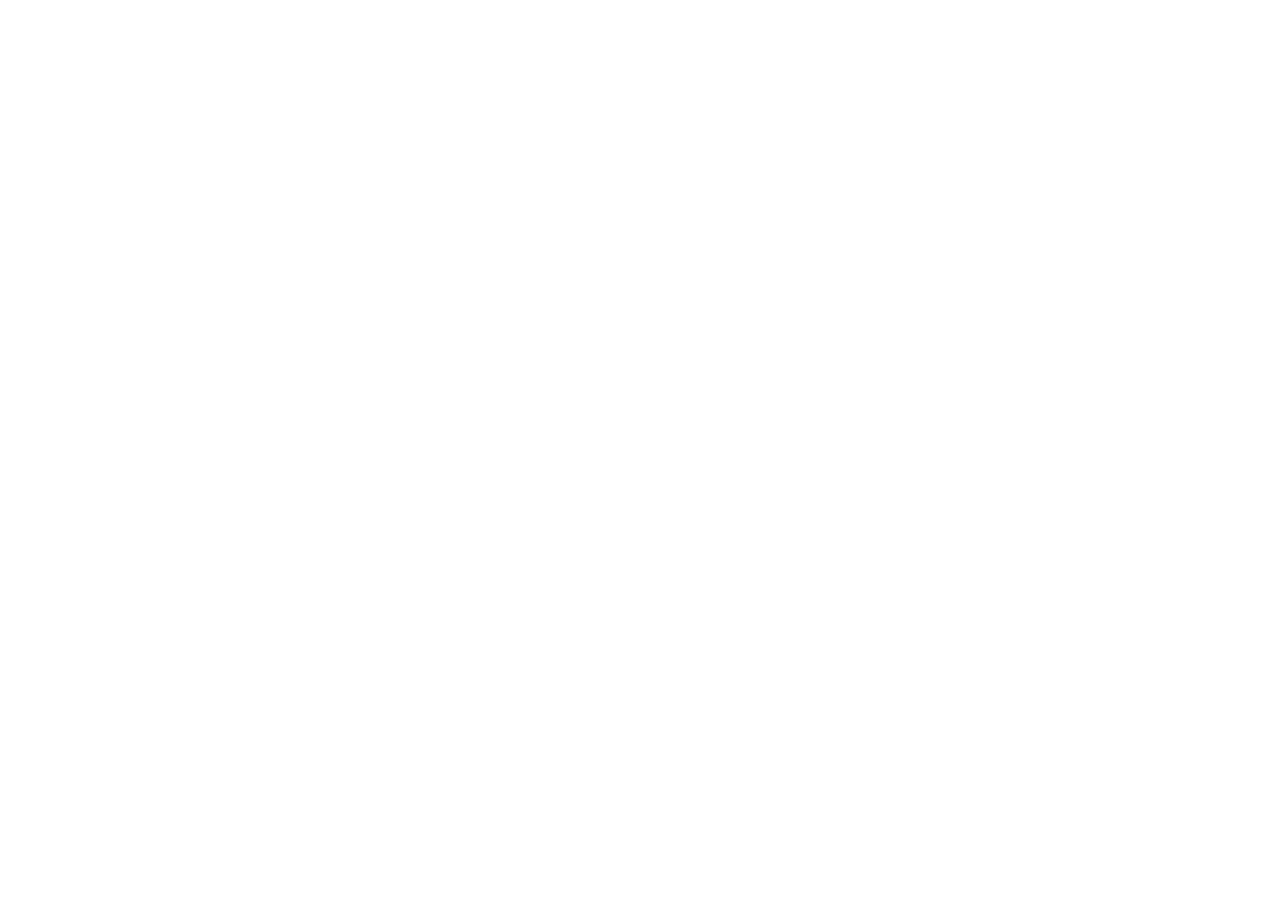
==== ajax/index.html @ 2873e3ad "Сделали разметку формы ввода" ====
<!DOCTYPE html>
<html lang="en">
<head>
    <meta charset="UTF-8">
    <meta http-equiv="X-UA-Compatible" content="IE=edge">
    <meta name="viewport" content="width=device-width, initial-scale=1.0">
    <title>Пример технологий AJAX</title>
    <link rel="stylesheet" href="css/style.css">
    <script src="js/jquery-3.6.0.min.js"></script>
    <script src="js/script.js"></script>
</head>
<body>
    
</body>
</html>
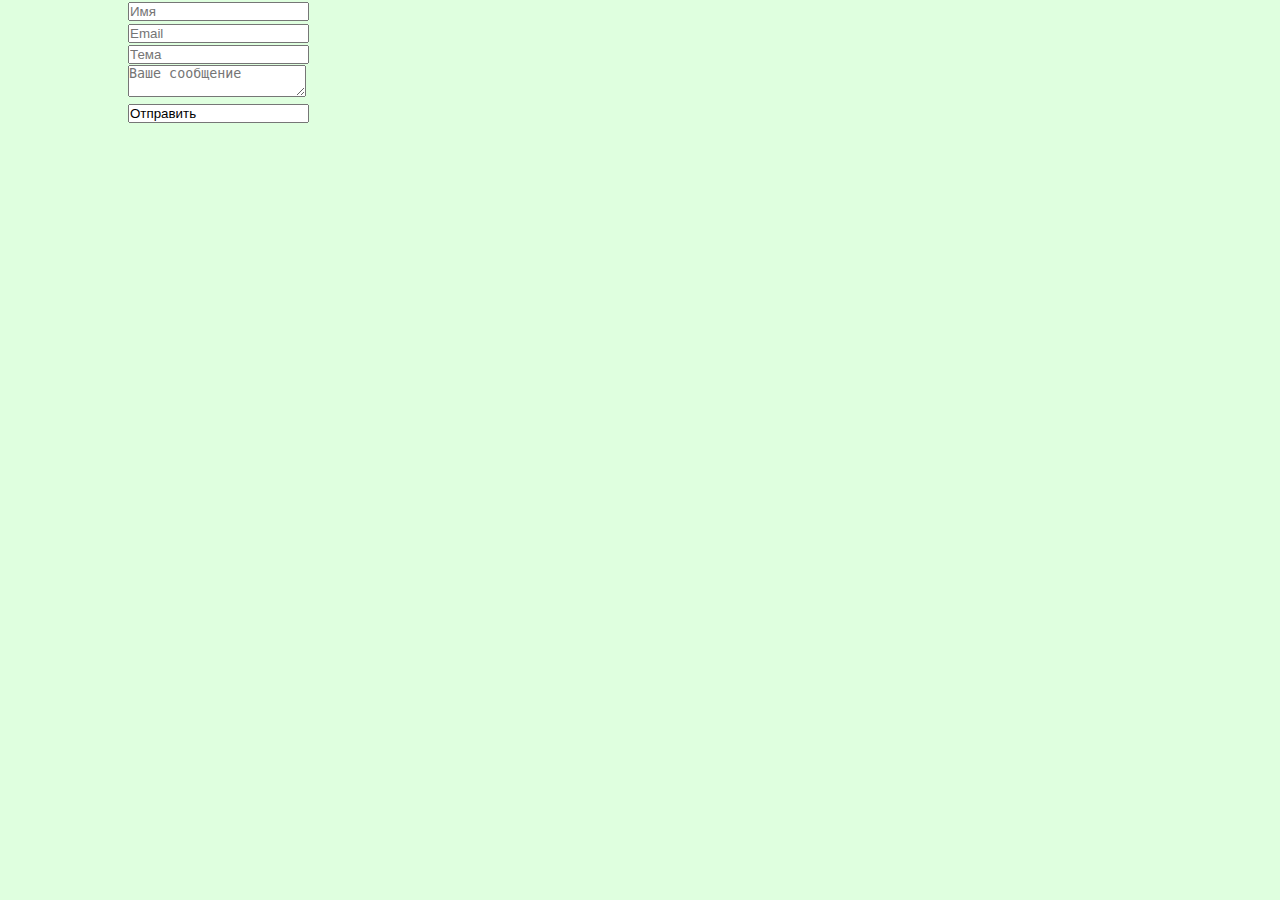
==== commit 96fd59ef: "Добавили стали css" ====
--- a/ajax/index.html
+++ b/ajax/index.html
@@ -10,6 +10,15 @@
     <script src="js/script.js"></script>
 </head>
 <body>
-    
+    <div id="wrapper">
+        <div id="lefCol">
+            <input type="text" placeholder="Имя"  id="name" name="name"><br>
+            <input type="text" placeholder="Email"  id="email" name="email"><br>
+            <input type="text" placeholder="Тема"  id="subject" name="subject"><br>
+            <textarea name="message" id="message" placeholder="Ваше сообщение"></textarea>
+            <div id="messageShow"></div>
+            <input type="buttom" name="done" id="done" value="Отправить">
+        </div>
+    </div>
 </body>
 </html>--- a/ajax/css/style.css
+++ b/ajax/css/style.css
@@ -0,0 +1,28 @@
+* {
+    margin: 0;
+    padding: 0;
+    outline: none;
+}
+html {
+    height: 100%;
+}
+body {
+    width: 100%;
+    height: 100%;
+    background-color: #dfffdf;
+    color: #333;
+    font-family: Arial, Helvetica, sans-serif;
+    font-size: 1em;
+    line-height: 135%;
+    float: left;
+}
+#wrapper {
+    width: 80%;
+    margin-left: 10%;
+    float: left;
+}
+#wrapper #leftCol {
+    width: 70%;
+    margin-right: 10%;
+    float: left;
+}